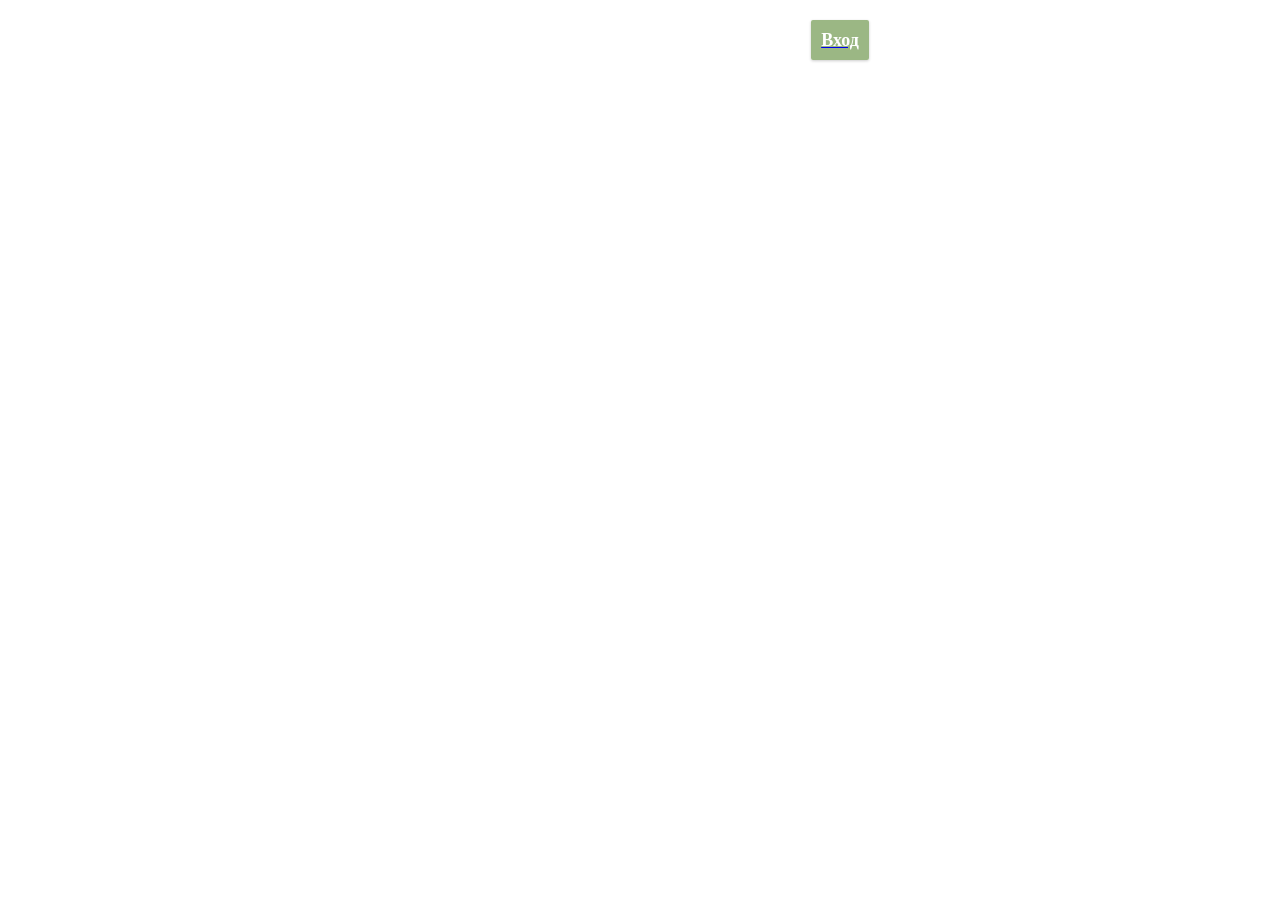
==== index.html @ 8c3f29ce "first commit" ====
<!DOCTYPE html>
<html lang="en">
  <head>
    <meta charset="UTF-8" />
    <meta name="viewport" content="width=device-width, initial-scale=1.0" />
    <title>1</title>
    <link rel="stylesheet" type="text/css" href="css/style.css" />
  </head>
  <body>
    <div class="main">
      <a href="index2.html"><div class="loginbutton">Вход</div></a>
    </div>
  </body>
</html>
---- css/style.css ----
* {
  padding: 0;
  margin: 0;
  box-sizing: border-box;
}
body {
  display: flex;
  align-items: center;
  justify-content: center;
}
.main {
  margin-top: 30px;
  position: relative;
  max-width: 1600px;
  margin-bottom: 400px;
}
.loginbutton {
  background: #9bb784;
  cursor: pointer;
  padding: 10px;
  margin: 10px 5px;
  margin-bottom: 5px;
  border-radius: 2px;
  box-shadow: 0 1px 3px rgba(0, 0, 0, 0.2);
  display: inline;
  text-align: center;
  font-size: 18px;
  font-weight: bold;
  color: #ffffff;
  position: relative;
  left: 200px;
}

.login {
  background: #aec59b;
  font-size: 12px;
  color: #f2f3f4;
  box-shadow: 0 1px 3px rgba(0, 0, 0, 0.4);
  padding: 5px;
  margin: 30px auto;
}
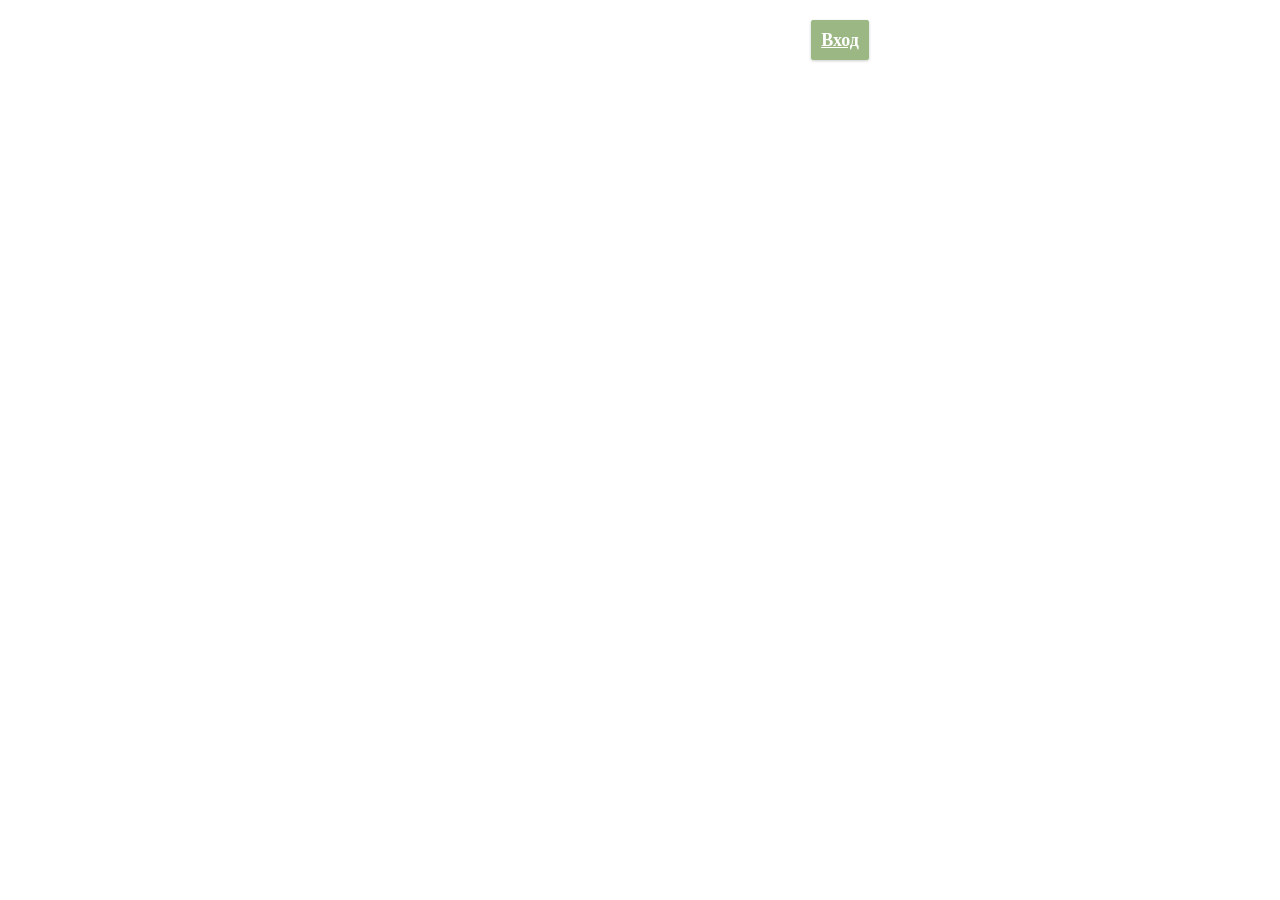
==== commit 0c3668f9: "two" ====
--- a/index.html
+++ b/index.html
@@ -8,7 +8,7 @@
   </head>
   <body>
     <div class="main">
-      <a href="index2.html"><div class="loginbutton">Вход</div></a>
+      <a href="index2.html" class="loginbutton">Вход</a>
     </div>
   </body>
 </html>
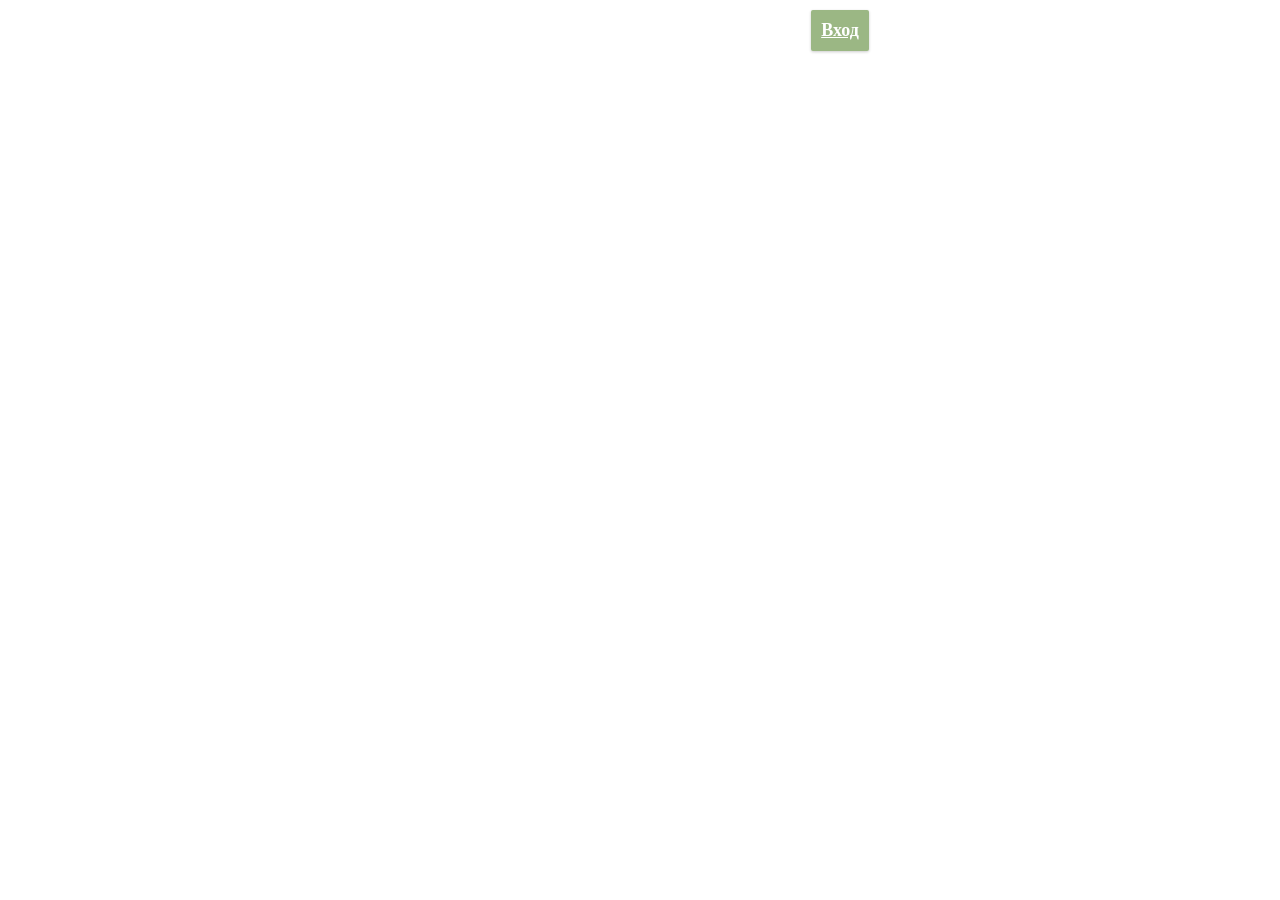
==== commit 8c9719de: "there" ====
--- a/index.html
+++ b/index.html
@@ -7,8 +7,6 @@
     <link rel="stylesheet" type="text/css" href="css/style.css" />
   </head>
   <body>
-    <div class="main">
-      <a href="index2.html" class="loginbutton">Вход</a>
-    </div>
+    <a href="index2.html" class="loginbutton">Вход</a>
   </body>
 </html>
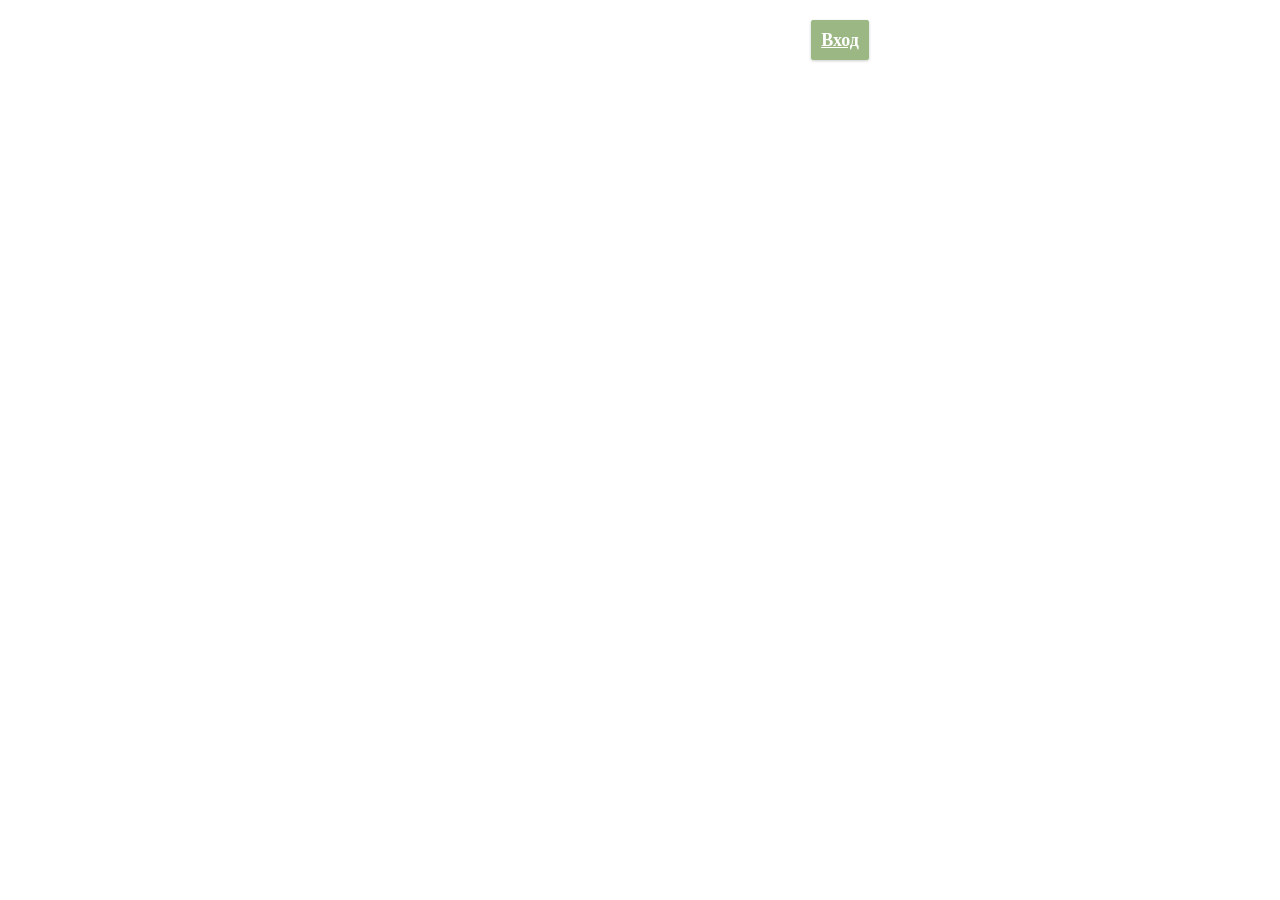
==== commit 5e49fc21: "for" ====
--- a/index.html
+++ b/index.html
@@ -7,6 +7,8 @@
     <link rel="stylesheet" type="text/css" href="css/style.css" />
   </head>
   <body>
-    <a href="index2.html" class="loginbutton">Вход</a>
+    <div class="main">
+      <a href="index2.html" class="loginbutton">Вход</a>
+    </div>
   </body>
 </html>
